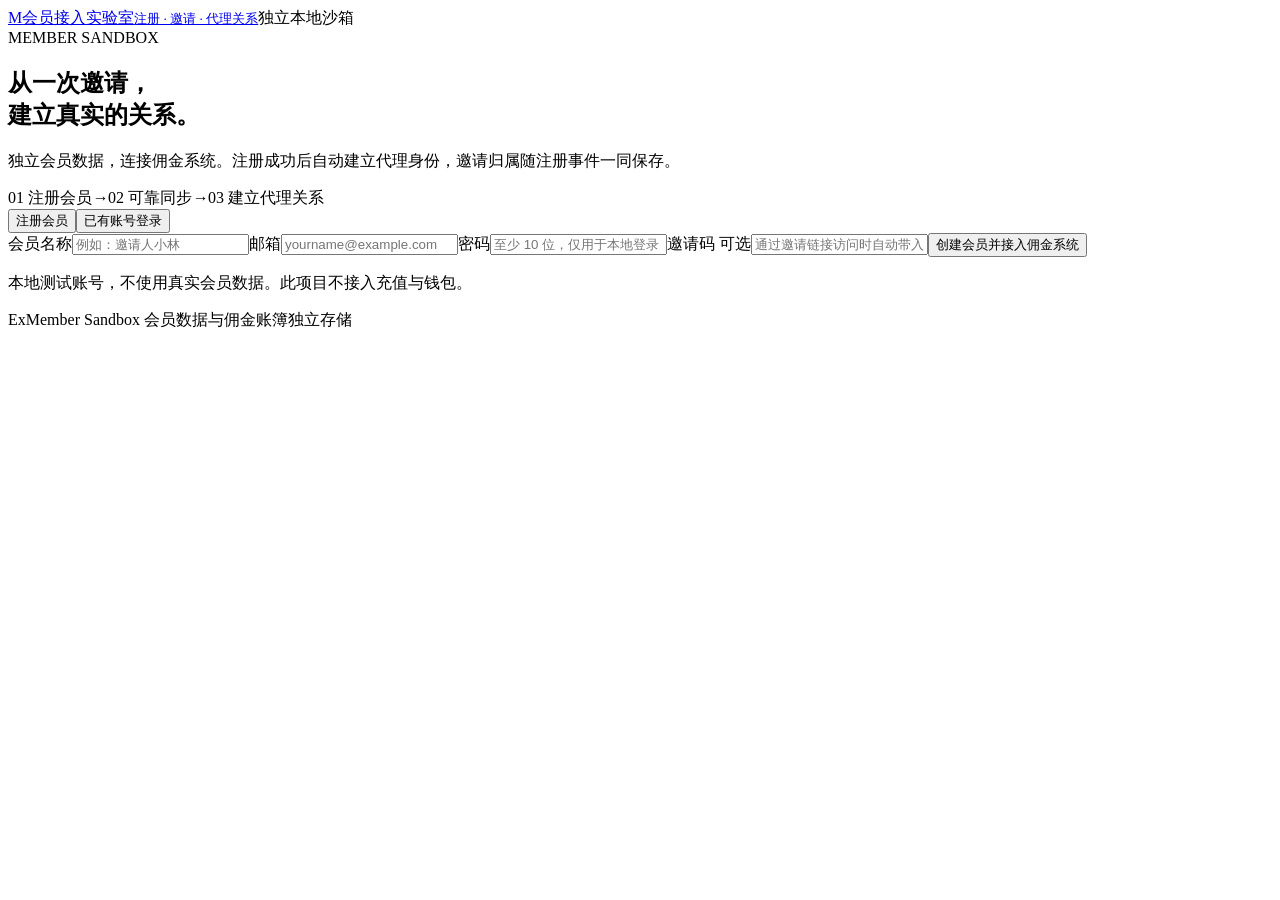
==== internal/app/web/index.html @ cbcaab5f "feat: 新建独立会员沙箱并接入注册邀请关系 使用 Go 和独立 SQLite 提供会员注册登录、邀请链接和代理关系展示。注册与持久化事件同事务提交，来源签名与佣金凭据仅保存在服务端，失败按原事件和" ====
<!doctype html><html lang="zh-CN"><head><meta charset="UTF-8"><meta name="viewport" content="width=device-width,initial-scale=1"><title>会员接入实验室</title><link rel="stylesheet" href="/style.css"><script src="/app.js" defer></script></head><body><header><a class="brand" href="/">M<span>会员接入实验室<small>注册 · 邀请 · 代理关系</small></span></a><span class="badge">独立本地沙箱</span></header><main><section class="intro"><span class="eyebrow">MEMBER SANDBOX</span><h1>从一次邀请，<br>建立真实的关系。</h1><p>独立会员数据，连接佣金系统。注册成功后自动建立代理身份，邀请归属随注册事件一同保存。</p><div class="steps"><span>01 注册会员</span><i>→</i><span>02 可靠同步</span><i>→</i><span>03 建立代理关系</span></div></section><section id="auth" class="card"><div class="tabs"><button id="register-tab" class="selected" type="button">注册会员</button><button id="login-tab" type="button">已有账号登录</button></div><form id="auth-form"><label id="name-label">会员名称<input id="name" autocomplete="name" maxlength="64" required placeholder="例如：邀请人小林"></label><label>邮箱<input id="email" type="email" autocomplete="username" required maxlength="254" placeholder="yourname@example.com"></label><label>密码<input id="password" type="password" autocomplete="new-password" minlength="10" maxlength="128" required placeholder="至少 10 位，仅用于本地登录"></label><label id="invite-label">邀请码 <span class="muted">可选</span><input id="invite" maxlength="128" placeholder="通过邀请链接访问时自动带入"></label><p id="invite-hint" class="hint" hidden>本次注册会携带邀请归属，注册后不可修改。</p><button id="submit" class="primary" type="submit">创建会员并接入佣金系统</button></form><p class="hint">本地测试账号，不使用真实会员数据。此项目不接入充值与钱包。</p></section><section id="account" hidden><div class="card account-top"><div><span class="eyebrow">当前会员</span><h2 id="member-name"></h2><p id="member-email"></p></div><button id="logout" type="button">退出账号</button></div><div class="grid"><article class="card"><div class="section-head"><h2>我的代理身份</h2><span id="status" class="pill"></span></div><dl><dt>会员编号</dt><dd id="member-id"></dd><dt>代理编号</dt><dd id="agent-id"></dd><dt>直属上级</dt><dd id="parent-id"></dd></dl><p id="delivery-hint" class="hint"></p></article><article class="card"><span class="eyebrow">INVITE A FRIEND</span><h2>发出你的第一份邀请</h2><p class="muted">好友通过链接注册，系统自动建立直属关系。</p><button id="create-invite" class="primary" type="button">生成我的邀请链接</button><label id="link-label" hidden>邀请链接<input id="invitation-url" readonly></label><a id="open-invite" hidden>打开邀请注册页 ↗</a><p class="hint">分享给另一个浏览器或退出当前账号后注册。</p></article></div><article class="card"><div class="section-head"><div><span class="eyebrow">LIVE CONNECTION</span><h2>沙箱会员与代理关系</h2></div><button id="refresh" type="button">刷新数据</button></div><div class="table-wrap"><table><thead><tr><th>会员</th><th>接入状态</th><th>代理编号</th><th>直属上级</th><th>注册时间（UTC）</th></tr></thead><tbody id="members"></tbody></table></div><p class="hint">最多显示最近 100 位本地演示会员；其他会员的邮箱与密码不会展示。</p></article></section><div id="notice" role="status" hidden></div></main><footer>ExMember Sandbox <span>会员数据与佣金账簿独立存储</span></footer></body></html>
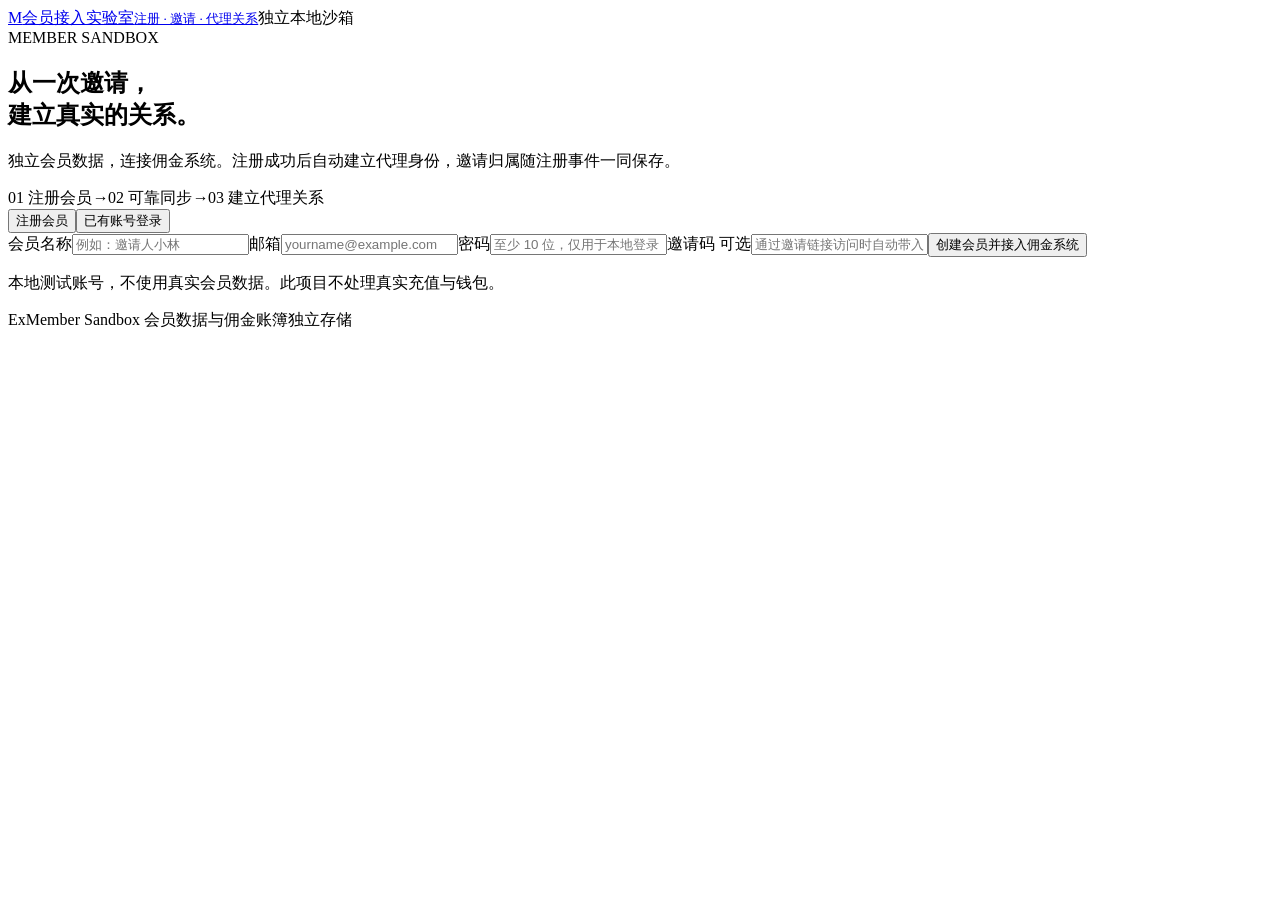
==== commit 15121fa4: "feat: 补齐会员模拟事件冲正、分页与服务发现 按用户明确要求跳过本次独立审查，直接提交已有相关改动。【涉及其他业务】列表查询、跨服务调用与启动装配；保留现有权限和站点隔离。" ====
--- a/internal/app/web/index.html
+++ b/internal/app/web/index.html
@@ -1 +1 @@
-<!doctype html><html lang="zh-CN"><head><meta charset="UTF-8"><meta name="viewport" content="width=device-width,initial-scale=1"><title>会员接入实验室</title><link rel="stylesheet" href="/style.css"><script src="/app.js" defer></script></head><body><header><a class="brand" href="/">M<span>会员接入实验室<small>注册 · 邀请 · 代理关系</small></span></a><span class="badge">独立本地沙箱</span></header><main><section class="intro"><span class="eyebrow">MEMBER SANDBOX</span><h1>从一次邀请，<br>建立真实的关系。</h1><p>独立会员数据，连接佣金系统。注册成功后自动建立代理身份，邀请归属随注册事件一同保存。</p><div class="steps"><span>01 注册会员</span><i>→</i><span>02 可靠同步</span><i>→</i><span>03 建立代理关系</span></div></section><section id="auth" class="card"><div class="tabs"><button id="register-tab" class="selected" type="button">注册会员</button><button id="login-tab" type="button">已有账号登录</button></div><form id="auth-form"><label id="name-label">会员名称<input id="name" autocomplete="name" maxlength="64" required placeholder="例如：邀请人小林"></label><label>邮箱<input id="email" type="email" autocomplete="username" required maxlength="254" placeholder="yourname@example.com"></label><label>密码<input id="password" type="password" autocomplete="new-password" minlength="10" maxlength="128" required placeholder="至少 10 位，仅用于本地登录"></label><label id="invite-label">邀请码 <span class="muted">可选</span><input id="invite" maxlength="128" placeholder="通过邀请链接访问时自动带入"></label><p id="invite-hint" class="hint" hidden>本次注册会携带邀请归属，注册后不可修改。</p><button id="submit" class="primary" type="submit">创建会员并接入佣金系统</button></form><p class="hint">本地测试账号，不使用真实会员数据。此项目不接入充值与钱包。</p></section><section id="account" hidden><div class="card account-top"><div><span class="eyebrow">当前会员</span><h2 id="member-name"></h2><p id="member-email"></p></div><button id="logout" type="button">退出账号</button></div><div class="grid"><article class="card"><div class="section-head"><h2>我的代理身份</h2><span id="status" class="pill"></span></div><dl><dt>会员编号</dt><dd id="member-id"></dd><dt>代理编号</dt><dd id="agent-id"></dd><dt>直属上级</dt><dd id="parent-id"></dd></dl><p id="delivery-hint" class="hint"></p></article><article class="card"><span class="eyebrow">INVITE A FRIEND</span><h2>发出你的第一份邀请</h2><p class="muted">好友通过链接注册，系统自动建立直属关系。</p><button id="create-invite" class="primary" type="button">生成我的邀请链接</button><label id="link-label" hidden>邀请链接<input id="invitation-url" readonly></label><a id="open-invite" hidden>打开邀请注册页 ↗</a><p class="hint">分享给另一个浏览器或退出当前账号后注册。</p></article></div><article class="card"><div class="section-head"><div><span class="eyebrow">LIVE CONNECTION</span><h2>沙箱会员与代理关系</h2></div><button id="refresh" type="button">刷新数据</button></div><div class="table-wrap"><table><thead><tr><th>会员</th><th>接入状态</th><th>代理编号</th><th>直属上级</th><th>注册时间（UTC）</th></tr></thead><tbody id="members"></tbody></table></div><p class="hint">最多显示最近 100 位本地演示会员；其他会员的邮箱与密码不会展示。</p></article></section><div id="notice" role="status" hidden></div></main><footer>ExMember Sandbox <span>会员数据与佣金账簿独立存储</span></footer></body></html>
+<!doctype html><html lang="zh-CN"><head><meta charset="UTF-8"><meta name="viewport" content="width=device-width,initial-scale=1"><title>会员接入实验室</title><link rel="stylesheet" href="/style.css"><script src="/app.js" defer></script></head><body><header><a class="brand" href="/">M<span>会员接入实验室<small>注册 · 邀请 · 代理关系</small></span></a><span class="badge">独立本地沙箱</span></header><main><section class="intro"><span class="eyebrow">MEMBER SANDBOX</span><h1>从一次邀请，<br>建立真实的关系。</h1><p>独立会员数据，连接佣金系统。注册成功后自动建立代理身份，邀请归属随注册事件一同保存。</p><div class="steps"><span>01 注册会员</span><i>→</i><span>02 可靠同步</span><i>→</i><span>03 建立代理关系</span></div></section><section id="auth" class="card"><div class="tabs"><button id="register-tab" class="selected" type="button">注册会员</button><button id="login-tab" type="button">已有账号登录</button></div><form id="auth-form"><label id="name-label">会员名称<input id="name" autocomplete="name" maxlength="64" required placeholder="例如：邀请人小林"></label><label>邮箱<input id="email" type="email" autocomplete="username" required maxlength="254" placeholder="yourname@example.com"></label><label>密码<input id="password" type="password" autocomplete="new-password" minlength="10" maxlength="128" required placeholder="至少 10 位，仅用于本地登录"></label><label id="invite-label">邀请码 <span class="muted">可选</span><input id="invite" maxlength="128" placeholder="通过邀请链接访问时自动带入"></label><p id="invite-hint" class="hint" hidden>本次注册会携带邀请归属，注册后不可修改。</p><button id="submit" class="primary" type="submit">创建会员并接入佣金系统</button></form><p class="hint">本地测试账号，不使用真实会员数据。此项目不处理真实充值与钱包。</p></section><section id="account" hidden><div class="card account-top"><div><span class="eyebrow">当前会员</span><h2 id="member-name"></h2><p id="member-email"></p></div><button id="logout" type="button">退出账号</button></div><div class="grid"><article class="card"><div class="section-head"><h2>我的代理身份</h2><span id="status" class="pill"></span></div><dl><dt>会员编号</dt><dd id="member-id"></dd><dt>代理编号</dt><dd id="agent-id"></dd><dt>直属上级</dt><dd id="parent-id"></dd></dl><p id="delivery-hint" class="hint"></p><p><a id="simulation-link" href="/simulation" hidden>来源事件模拟</a></p><a id="member-portal" hidden>进入佣金会员中心 ↗</a><p id="portal-hint" class="hint" hidden>选择会员身份，使用这里注册的邮箱与密码登录。</p></article><article class="card"><span class="eyebrow">INVITE A FRIEND</span><h2>发出你的第一份邀请</h2><p class="muted">好友通过链接注册，系统自动建立直属关系。</p><button id="create-invite" class="primary" type="button">生成我的邀请链接</button><label id="link-label" hidden>邀请链接<input id="invitation-url" readonly></label><a id="open-invite" hidden>打开邀请注册页 ↗</a><p class="hint">分享给另一个浏览器或退出当前账号后注册。</p></article></div><article class="card"><div class="section-head"><div><span class="eyebrow">LIVE CONNECTION</span><h2>沙箱会员与代理关系</h2></div><button id="refresh" type="button">刷新数据</button></div><div class="table-wrap"><table><thead><tr><th>会员</th><th>接入状态</th><th>代理编号</th><th>直属上级</th><th>注册时间（UTC）</th></tr></thead><tbody id="members"></tbody></table></div><p class="hint">默认每页20位本地演示会员，可翻页或调整条数；其他会员的邮箱与密码不会展示。</p></article></section><div id="notice" role="status" hidden></div></main><footer>ExMember Sandbox <span>会员数据与佣金账簿独立存储</span></footer></body></html>
